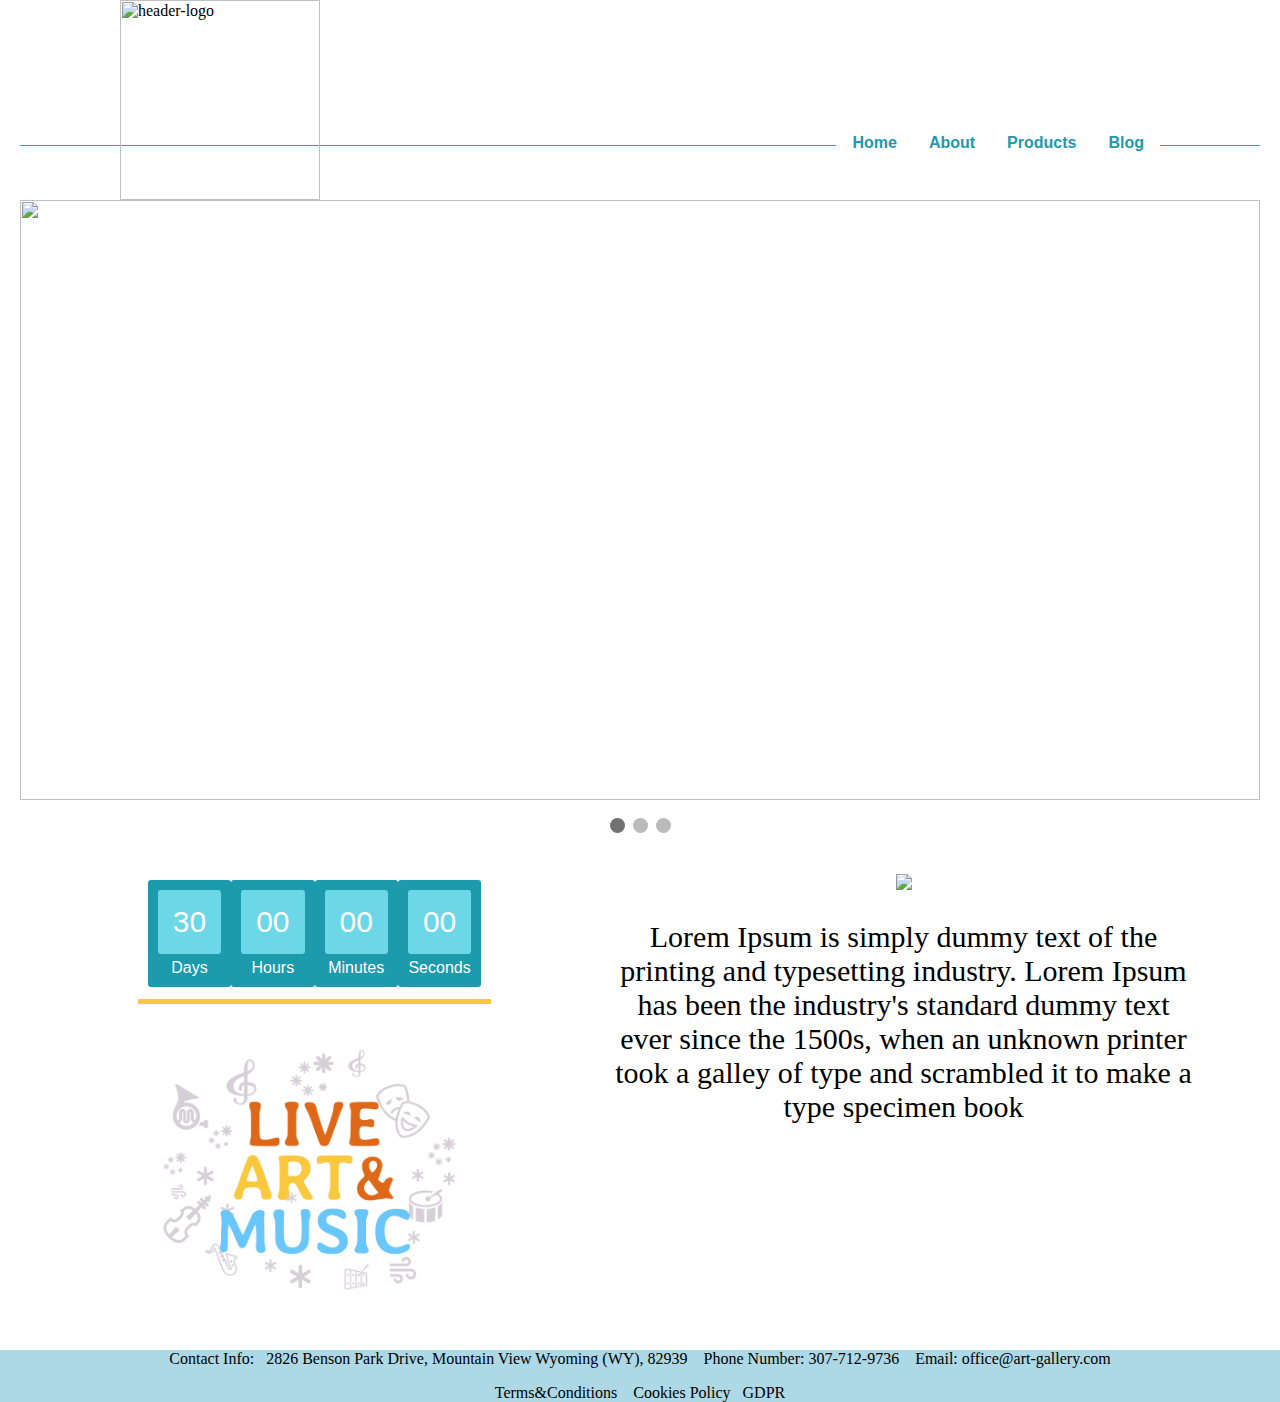
==== index.html @ e4c564b9 "needs to implement the pages for GDPR etc" ====
<DOCTYPE html>
    <html>

    <head>
        <meta charset="UTF-8" />
        <title>Art gallery</title>
        <link rel="stylesheet" href="style.css">
        <link rel="stylesheet" href="clockdown-and-text.css">
        <link rel="stylesheet" href="footer.css">


    </head>

    <body class="wrapper-boxed">
        <div class="site-wrapper">
            <header class="header">
                <div class="image-header-logo">
                    <img src="https://www.graphicsprings.com/filestorage/stencils/2f234a7e6f96383de9d4dafef2736c80.png?width=500&height=500"
                        class="header-logo" alt="header-logo" width="200px" height="200px">
                </div>
                <div id="menu" class="menu">
                    <nav id="access" class="access" role="navigation">
                        <ul>
                            <li><a class="live" href="#home">Home</a></li>
                            <li><a href="#about">About</a></li>
                            <li><a href="#products">Products</a></li>
                            <li><a href="#blog">Blog</a></li>
                        </ul>
                    </nav>
                </div>
            </header>
            <div class="line-under-header"
                style="border-bottom: 1px solid; border-color:#339bbb; margin-top:145px; background-color:red; background:url() no-repeat left bottom;">
            </div>
        </div>
        <br>
        <div class="slideshow-container">

            <div class="img-slideshow fade">
                <img src="https://www.sketch.ca/sketchPub/uploads/2019/03/radical-art-of-young-people.jpg"
                    class="slideshow-item">
            </div>

            <div class="img-slideshow fade">
                <img src="https://www.oxy.edu/sites/default/files/landing-page/banner-images/art-art-history_main_1440x800.jpg"
                    class="slideshow-item">
            </div>

            <div class="img-slideshow fade">
                <img src="https://cdn.shopify.com/s/files/1/0012/3315/8209/files/IMG_20200120_100534_1440x640.jpg?v=1590017213"
                    class="slideshow-item">
            </div>

        </div>
        <br>

        <div style="text-align:center">
            <span class="dot"></span>
            <span class="dot"></span>
            <span class="dot"></span>
        </div>
        <div class="count-and-text">
            <div class="next-event">
                <div id="clockdiv">
                    <div>
                        <span class="days"></span>
                        <div class="smalltext">Days</div>
                    </div>
                    <div>
                        <span class="hours"></span>
                        <div class="smalltext">Hours</div>
                    </div>
                    <div>
                        <span class="minutes"></span>
                        <div class="smalltext">Minutes</div>
                    </div>
                    <div>
                        <span class="seconds"></span>
                        <div class="smalltext">Seconds</div>
                    </div>
                </div>
                <div class="line">
                    &nbsp;
                </div>
                <div class="next-event-img">
                    <img src="images/next-event-img.png" class="img-future-event">
                </div>
            </div>
            <div class="presentation-about-us">
                <div class="presentation-title-img">
                    <img src="https://optionsgroup.advantagegroupgh.com/wp-content/uploads/2020/01/who-are-we.png"
                        class="presentation-image">
                </div>
                <div class="pragraph-about-us">
                    <p class="paragraph-presentation-about-us">Lorem Ipsum is simply dummy text of the printing and
                        typesetting industry. Lorem Ipsum has been
                        the industry's standard dummy text ever since the 1500s, when an unknown printer took a galley
                        of type and scrambled it to make a type specimen book</p>
                </div>
            </div>
        </div>




    
        <footer class="footer">
            <div class="footer-text">
                <p>Contact Info: &nbsp;
                2826  Benson Park Drive, Mountain View 
                Wyoming (WY), 82939 &nbsp;&nbsp;              
                Phone Number: 307-712-9736 &nbsp;&nbsp;
                Email: office@art-gallery.com</p>
                <p>
                    Terms&Conditions &nbsp;&nbsp;
                    Cookies Policy&nbsp;&nbsp;
                    GDPR
                </p>
            </div>
        </footer>

    </body>

    </html>

    <script src="slideshow.js"></script>
    <script src="clockdown.js"></script>
</DOCTYPE>
---- style.css ----
* {
    box-sizing: border-box;
}

.wrapper-boxed {
    width: 1240px;
    margin: auto auto auto auto;
}

.site-wrapper {
    width: 1240px;
    float: left;
    margin: 0px auto auto auto;
    background-color: white;
}

.header-logo {
    float: left;
    margin-left: 100px;
}

nav {
    list-style: none;
    position: relative;
    float: right;
    font-family: 'Georgia', sans-serif;
    font-weight: 600;
    margin-top: 120px;
    margin-right: 100px;
}

ul {
    list-style-type: none;
    margin: 0;
    padding: 0;
    overflow: hidden;
    background-color: white;
    font-weight: bold;
}

li {
    float: left;
}

li a {
    display: block;
    color: #1d9aac;
    text-align: center;
    padding: 14px 16px;
    text-decoration: none;
}

li a:hover {
    background-color: #f2f2f2;
}

.img-slideshow {
    display: none;
    vertical-align: middle;
}

.slideshow-item{
    width:100%;
    height: 600px;
}

.slideshow-container {
    max-width: 1240px;
    position: relative;
    margin: auto;
}

.dot {
    height: 15px;
    width: 15px;
    margin: 0 2px;
    background-color: #bbb;
    border-radius: 50%;
    display: inline-block;
    transition: background-color 0.6s ease;
}

.active {
    background-color: #717171;
}

.fade {
    -webkit-animation-name: fade;
    -webkit-animation-duration: 1.5s;
    animation-name: fade;
    animation-duration: 1.5s;
}



@-webkit-keyframes fade {
    from {
        opacity: .4
    }
    to {
        opacity: 1
    }
}

@keyframes fade {
    from {
        opacity: .4
    }
    to {
        opacity: 1
    }
}

@media only screen and (max-width: 300px) {
    .text {
        font-size: 11px
    }
}
---- clockdown-and-text.css ----
#clockdiv {
    font-family: sans-serif;
    color: #fff;
    display: inline-flex;
    font-weight: 100;
    text-align: center;
    font-size: 30px;
    align-self: center;
}

.next-event-img {
    display: flex;
    align-self: center;
}

#clockdiv>div {
    padding: 10px;
    border-radius: 3px;
    background: #1d9aac;
    display: inline-block;
}

#clockdiv div>span {
    padding: 15px;
    border-radius: 3px;
    background: #6cd7e6;
    display: inline-block;
}

.smalltext {
    padding-top: 5px;
    font-size: 16px;
}

.img-future-event {
    position: relative;
    width: 63%;
    height: 80%;
    margin-top: 2%;
    align-self: center;
    margin-left: auto;
    margin-right: auto;
}

.next-event {
    margin-top: 1.5%;
    display: flex;
    flex-direction: column;
    align-self: center;
    width: 50%;
}

.presentation-about-us {
    display: flex;
    flex-direction: column;
    margin-top: 1%;
    margin-right: 5%;
    width: 50%;
}

.presentation-title-img {
    display: flex;
    margin-right: auto;
    margin-left: auto;

}

.pragraph-about-us {
    display: flex;
    font-size: 30px;
    text-align: center;
}

.count-and-text {
    display: inline-flex;
    margin-bottom: 5%;
    margin-top:2%
}

.line{
    background-color: rgb(250, 200, 60);
    height: 5px;
    margin: 2% 20% 2%;
}
---- footer.css ----
footer{
    text-align: center;
    background-color: lightblue;
    margin: -50px;
}
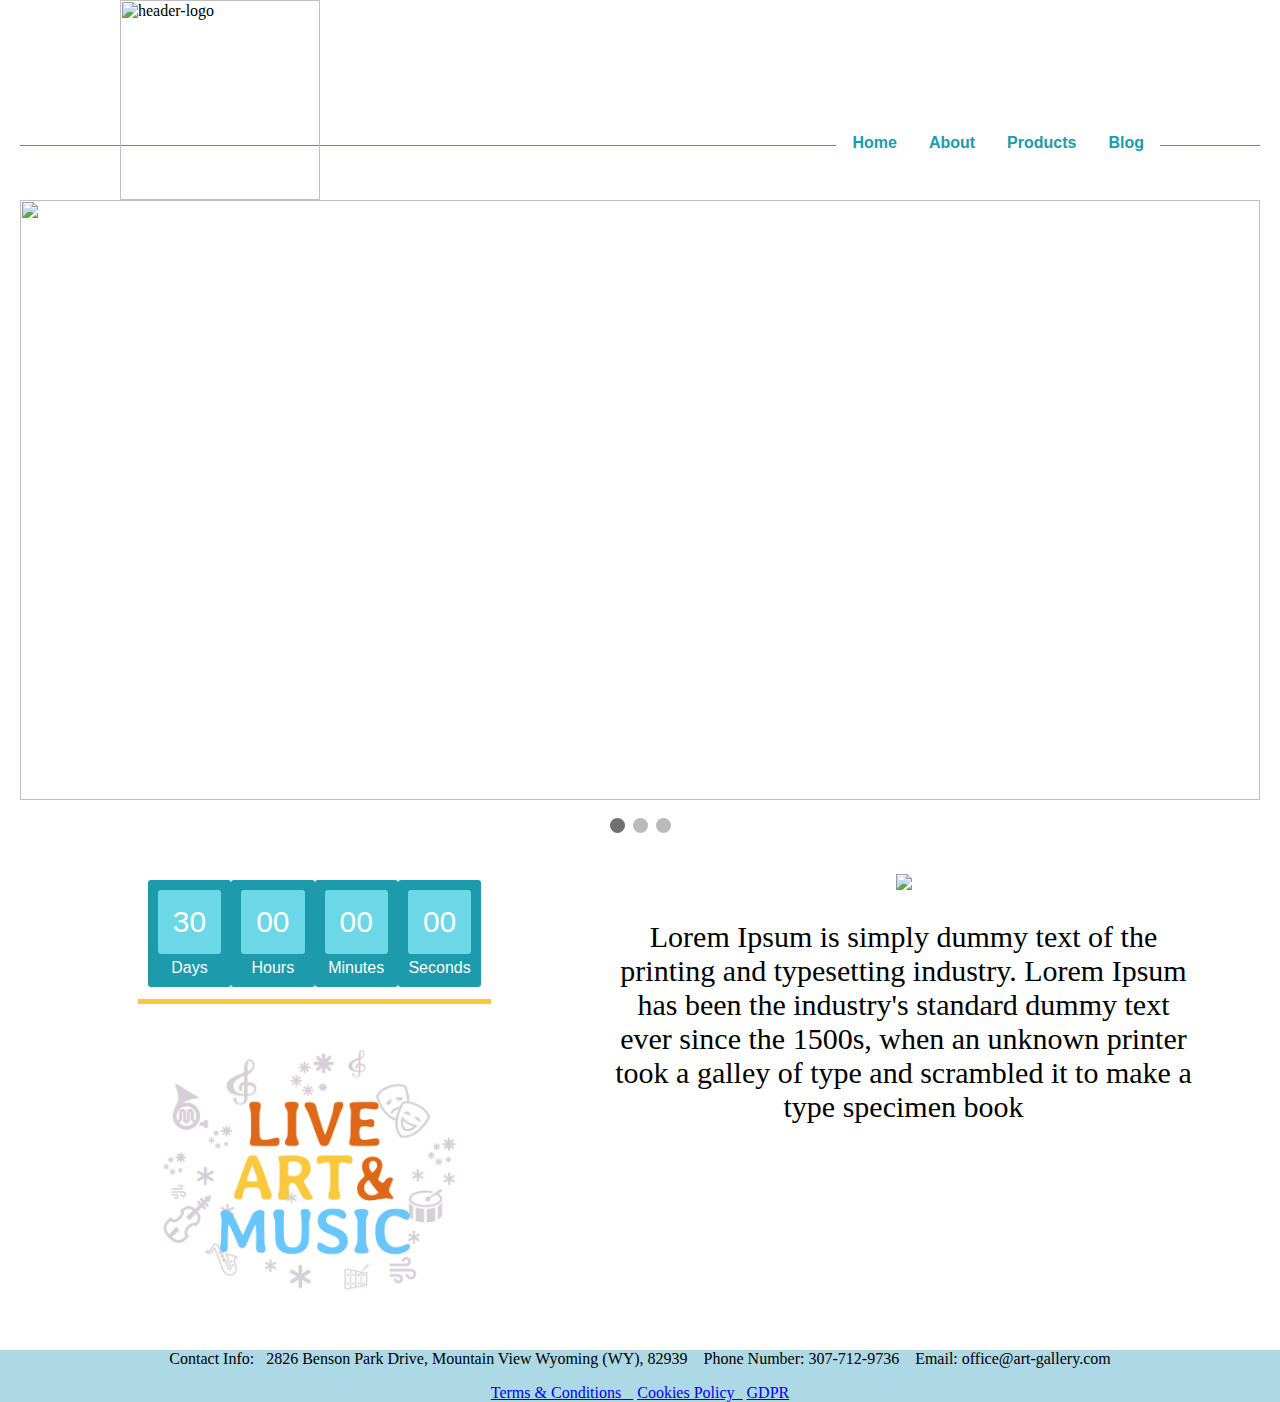
==== commit 674d8dd4: "minor changes" ====
--- a/index.html
+++ b/index.html
@@ -112,9 +112,9 @@
                 Phone Number: 307-712-9736 &nbsp;&nbsp;
                 Email: office@art-gallery.com</p>
                 <p>
-                    Terms&Conditions &nbsp;&nbsp;
-                    Cookies Policy&nbsp;&nbsp;
-                    GDPR
+                    <a href="/url/terms&conditions">Terms & Conditions &nbsp;&nbsp;</a>
+                    <a href="/url/cookies">Cookies Policy&nbsp;&nbsp;</a>
+                    <a href="/url/gdpr">GDPR</a>
                 </p>
             </div>
         </footer>
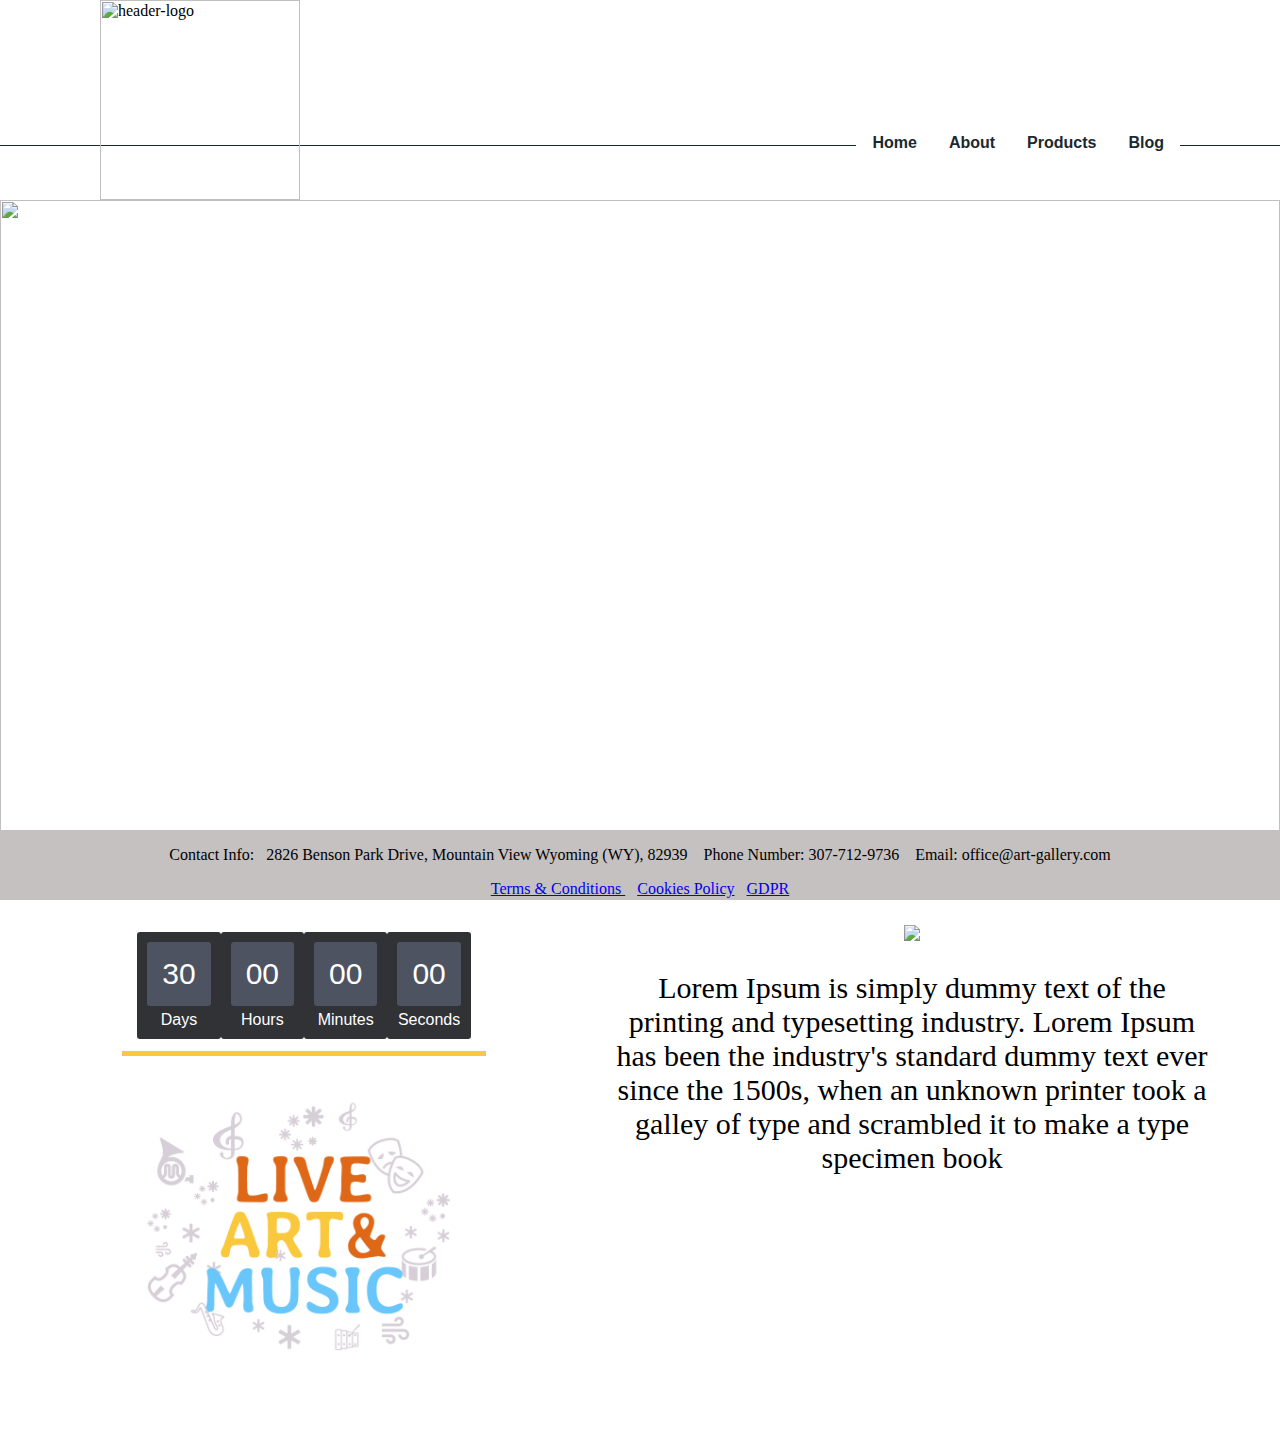
==== commit e5c3dd48: "Commit" ====
--- a/index.html
+++ b/index.html
@@ -30,7 +30,7 @@
                 </div>
             </header>
             <div class="line-under-header"
-                style="border-bottom: 1px solid; border-color:#339bbb; margin-top:145px; background-color:red; background:url() no-repeat left bottom;">
+                style="border-bottom: 1px solid; border-color:#1a2930; margin-top:145px; background-color:red; background:url() no-repeat left bottom;">
             </div>
         </div>
         <br>
@@ -88,8 +88,9 @@
             </div>
             <div class="presentation-about-us">
                 <div class="presentation-title-img">
-                    <img src="https://optionsgroup.advantagegroupgh.com/wp-content/uploads/2020/01/who-are-we.png"
-                        class="presentation-image">
+                    <!-- <img src="https://optionsgroup.advantagegroupgh.com/wp-content/uploads/2020/01/who-are-we.png"
+                        class="presentation-image"> -->
+                    <img src="https://voiise.com/wp-content/uploads/2019/08/Whoarewe-1.png" class="presentation-image">
                 </div>
                 <div class="pragraph-about-us">
                     <p class="paragraph-presentation-about-us">Lorem Ipsum is simply dummy text of the printing and
@@ -103,17 +104,17 @@
 
 
 
-    
+
         <footer class="footer">
             <div class="footer-text">
                 <p>Contact Info: &nbsp;
-                2826  Benson Park Drive, Mountain View 
-                Wyoming (WY), 82939 &nbsp;&nbsp;              
-                Phone Number: 307-712-9736 &nbsp;&nbsp;
-                Email: office@art-gallery.com</p>
+                    2826 Benson Park Drive, Mountain View
+                    Wyoming (WY), 82939 &nbsp;&nbsp;
+                    Phone Number: 307-712-9736 &nbsp;&nbsp;
+                    Email: office@art-gallery.com</p>
                 <p>
-                    <a href="/url/terms&conditions">Terms & Conditions &nbsp;&nbsp;</a>
-                    <a href="/url/cookies">Cookies Policy&nbsp;&nbsp;</a>
+                    <a href="/url/terms&conditions">Terms & Conditions </a>&nbsp;&nbsp;
+                    <a href="/url/cookies">Cookies Policy</a>&nbsp;&nbsp;
                     <a href="/url/gdpr">GDPR</a>
                 </p>
             </div>
--- a/style.css
+++ b/style.css
@@ -3,12 +3,13 @@
 }
 
 .wrapper-boxed {
-    width: 1240px;
+    /* width: 1240px; */
     margin: auto auto auto auto;
+    float: center;
 }
 
 .site-wrapper {
-    width: 1240px;
+    width: 100%;
     float: left;
     margin: 0px auto auto auto;
     background-color: white;
@@ -27,6 +28,7 @@
     font-weight: 600;
     margin-top: 120px;
     margin-right: 100px;
+    background-color:#c5c1c0;
 }
 
 ul {
@@ -44,7 +46,7 @@
 
 li a {
     display: block;
-    color: #1d9aac;
+    color: #1a2930;
     text-align: center;
     padding: 14px 16px;
     text-decoration: none;
@@ -59,13 +61,14 @@
     vertical-align: middle;
 }
 
-.slideshow-item{
-    width:100%;
-    height: 600px;
+.slideshow-item {
+    width: 100%;
+    height: 650px;
 }
 
 .slideshow-container {
-    max-width: 1240px;
+    max-width: 100%;
+    max-height: 100%;
     position: relative;
     margin: auto;
 }
@@ -91,8 +94,6 @@
     animation-duration: 1.5s;
 }
 
-
-
 @-webkit-keyframes fade {
     from {
         opacity: .4
--- a/clockdown-and-text.css
+++ b/clockdown-and-text.css
@@ -16,14 +16,14 @@
 #clockdiv>div {
     padding: 10px;
     border-radius: 3px;
-    background: #1d9aac;
+    background: #303236;
     display: inline-block;
 }
 
 #clockdiv div>span {
     padding: 15px;
     border-radius: 3px;
-    background: #6cd7e6;
+    background: #4d5361;
     display: inline-block;
 }
 
--- a/footer.css
+++ b/footer.css
@@ -1,5 +1,8 @@
-footer{
+.footer {
     text-align: center;
-    background-color: lightblue;
-    margin: -50px;
+    background-color: #c5c1c0;
+    width: 100%;
+    position: fixed;
+    bottom: 0;
+    height: 70px;
 }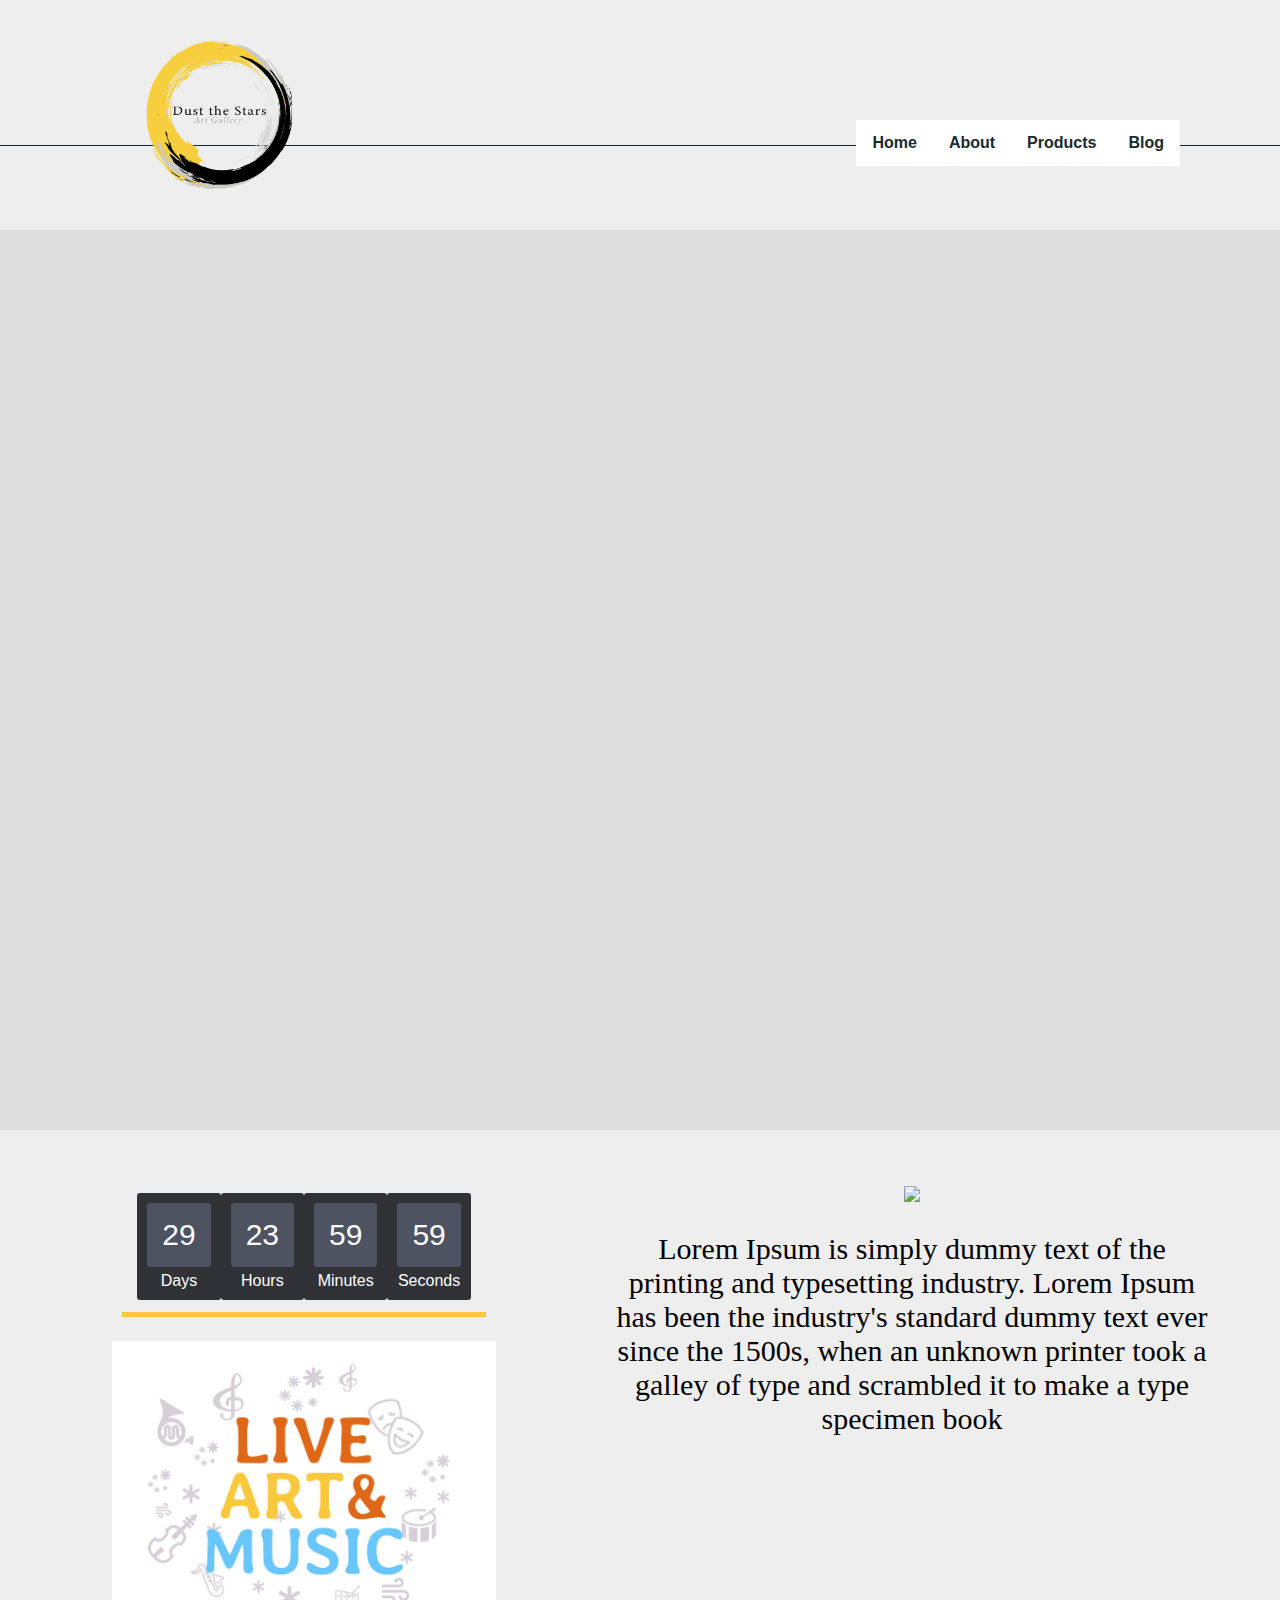
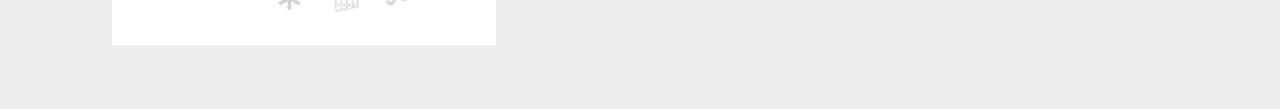
==== commit ef14140e: "problems woth the media query -  slideshow kinda done" ====
--- a/index.html
+++ b/index.html
@@ -4,10 +4,12 @@
     <head>
         <meta charset="UTF-8" />
         <title>Art gallery</title>
+        <script src="https://ajax.googleapis.com/ajax/libs/jquery/3.5.1/jquery.min.js"></script>
         <link rel="stylesheet" href="style.css">
+        <link rel="stylesheet" href="slideshow.css">
         <link rel="stylesheet" href="clockdown-and-text.css">
         <link rel="stylesheet" href="footer.css">
-
+        
 
     </head>
 
@@ -15,8 +17,8 @@
         <div class="site-wrapper">
             <header class="header">
                 <div class="image-header-logo">
-                    <img src="https://www.graphicsprings.com/filestorage/stencils/2f234a7e6f96383de9d4dafef2736c80.png?width=500&height=500"
-                        class="header-logo" alt="header-logo" width="200px" height="200px">
+                    <img src="images/dust-the-stars.png" class="header-logo" alt="header-logo" width="230px"
+                        height="230px">
                 </div>
                 <div id="menu" class="menu">
                     <nav id="access" class="access" role="navigation">
@@ -34,31 +36,52 @@
             </div>
         </div>
         <br>
-        <div class="slideshow-container">
-
-            <div class="img-slideshow fade">
-                <img src="https://www.sketch.ca/sketchPub/uploads/2019/03/radical-art-of-young-people.jpg"
-                    class="slideshow-item">
+            <div class="container">
+                <section class="slideshow">
+                    <div
+                        style="background: url('https://www.vippng.com/png/full/18-183045_tumblr-black-white-black-white-grey-smoke-aesthetic.png') center center / cover no-repeat ">
+                    </div>
+                    <div
+                        style="background: url('https://media2.fdncms.com/orlando/imager/u/original/2524596/gp_1956_-_be_afraid_of_the_enormity_of_the_possible_.jpg') center center / cover no-repeat ">
+                    </div>
+                    <div
+                        style="background: url('https://wallpaperaccess.com/full/2548730.jpg') center center / cover no-repeat ">
+                    </div>
+                    <div
+                        style="background: url('https://monovisionsawards.com/upload/images/155767286123lrezebra_back_landscape.jpg') center center / cover no-repeat ">
+                    </div>
+                    <div
+                        style="background: url('https://i.pinimg.com/originals/60/b2/b9/60b2b958471e0b2a685602ed671369b5.jpg') center center / cover no-repeat ">
+                    </div>
+                    <div
+                        style="background: url('https://www.lookslikefilm.com/wp-content/uploads/2019/07/Aga-Andrews-www.aga-andrews.uk5_.jpg') center center / cover no-repeat ">
+                    </div>
+                    <div
+                        style="background: url('https://www.artroomgalleryonline.com/img/portfolio/2018/Black%20&%20White%20-%202018/Huijiu-gallery,,.jpg') center center / cover no-repeat ">
+                    </div>
+                </section>
+                <section class="back">
+                    <div class="column">
+                        <h1>D</h1>
+                        <h1>U</h1>
+                        <h1>S</h1>
+                        <h1>T</h1>
+                        <h1>&nbsp;</h1>
+                        <h1>T</h1>
+                        <h1>H</h1>
+                        <h1>E</h1>
+                        <h1>&nbsp;</h1>
+                        <h1>S</h1>
+                        <h1>T</h1>
+                        <h1>A</h1>
+                        <h1>R</h1>
+                        <h1>S</h1>
+                        <h2>&nbsp;</h2>
+                        <h2>Click here</h2>
+                    </div>
+                </section>
             </div>
-
-            <div class="img-slideshow fade">
-                <img src="https://www.oxy.edu/sites/default/files/landing-page/banner-images/art-art-history_main_1440x800.jpg"
-                    class="slideshow-item">
-            </div>
-
-            <div class="img-slideshow fade">
-                <img src="https://cdn.shopify.com/s/files/1/0012/3315/8209/files/IMG_20200120_100534_1440x640.jpg?v=1590017213"
-                    class="slideshow-item">
-            </div>
-
-        </div>
         <br>
-
-        <div style="text-align:center">
-            <span class="dot"></span>
-            <span class="dot"></span>
-            <span class="dot"></span>
-        </div>
         <div class="count-and-text">
             <div class="next-event">
                 <div id="clockdiv">
@@ -88,8 +111,8 @@
             </div>
             <div class="presentation-about-us">
                 <div class="presentation-title-img">
-                    <!-- <img src="https://optionsgroup.advantagegroupgh.com/wp-content/uploads/2020/01/who-are-we.png"
-                        class="presentation-image"> -->
+                     <!-- <img src="https://optionsgroup.advantagegroupgh.com/wp-content/uploads/2020/01/who-are-we.png"
+                        class="presentation-image">  -->
                     <img src="https://voiise.com/wp-content/uploads/2019/08/Whoarewe-1.png" class="presentation-image">
                 </div>
                 <div class="pragraph-about-us">
@@ -100,12 +123,7 @@
                 </div>
             </div>
         </div>
-
-
-
-
-
-        <footer class="footer">
+        <!-- <footer class="footer">
             <div class="footer-text">
                 <p>Contact Info: &nbsp;
                     2826 Benson Park Drive, Mountain View
@@ -118,12 +136,12 @@
                     <a href="/url/gdpr">GDPR</a>
                 </p>
             </div>
-        </footer>
+        </footer>  -->
 
     </body>
 
     </html>
 
-    <script src="slideshow.js"></script>
+    <script src="slideshow-final.js"></script>
     <script src="clockdown.js"></script>
 </DOCTYPE>--- a/style.css
+++ b/style.css
@@ -6,13 +6,15 @@
     /* width: 1240px; */
     margin: auto auto auto auto;
     float: center;
+    background-color: rgb(238, 238, 238);
 }
 
 .site-wrapper {
     width: 100%;
     float: left;
     margin: 0px auto auto auto;
-    background-color: white;
+    background-color:rgb(238, 238, 238);;
+
 }
 
 .header-logo {
@@ -55,65 +57,3 @@
 li a:hover {
     background-color: #f2f2f2;
 }
-
-.img-slideshow {
-    display: none;
-    vertical-align: middle;
-}
-
-.slideshow-item {
-    width: 100%;
-    height: 650px;
-}
-
-.slideshow-container {
-    max-width: 100%;
-    max-height: 100%;
-    position: relative;
-    margin: auto;
-}
-
-.dot {
-    height: 15px;
-    width: 15px;
-    margin: 0 2px;
-    background-color: #bbb;
-    border-radius: 50%;
-    display: inline-block;
-    transition: background-color 0.6s ease;
-}
-
-.active {
-    background-color: #717171;
-}
-
-.fade {
-    -webkit-animation-name: fade;
-    -webkit-animation-duration: 1.5s;
-    animation-name: fade;
-    animation-duration: 1.5s;
-}
-
-@-webkit-keyframes fade {
-    from {
-        opacity: .4
-    }
-    to {
-        opacity: 1
-    }
-}
-
-@keyframes fade {
-    from {
-        opacity: .4
-    }
-    to {
-        opacity: 1
-    }
-}
-
-@media only screen and (max-width: 300px) {
-    .text {
-        font-size: 11px
-    }
-}--- a/slideshow.css
+++ b/slideshow.css
@@ -0,0 +1,142 @@
+.container {
+    width: 100%;
+    height: 100%;
+    display: flex;
+    flex-direction: row;
+}
+.container .forward {
+    flex-grow: 1;
+    cursor: pointer;
+}
+.container .back {
+    flex-grow: 1;
+    cursor: pointer;
+    background: #52f9d4;
+    background: #eee;
+    display: flex;
+    flex-direction: column;
+    align-items: center;
+    justify-content: center;
+}
+.slideshow {
+    background: #ddd;
+    position: relative;
+    min-width: 161.8034vh;
+    height: 100vh;
+    margin: 0 auto;
+    overflow: hidden;
+}
+.slideshow > div {
+    position: absolute;
+    z-index: 900;
+    transition: all 400ms ease-out;
+    animation: genie 400ms forwards ease-out;
+    background-size: cover;
+    background-repeat: no-repeat;
+    background-attachment: fixed;
+    background-position: center center;
+    width: 9.016986vh;
+    height: 5.5728vh;
+    left: 114.59055442vh;
+    top: 70.820377901vh;
+    opacity: 0;
+}
+.slideshow > div:nth-child(1) {
+    opacity: 1;
+    width: 100vh;
+    height: 100vh;
+    top: 0;
+    left: 0;
+    background-color: #52f9d4;
+    z-index: 999;
+}
+.slideshow > div:nth-child(2) {
+    opacity: 1;
+    width: 61.8034vh;
+    height: 61.8034vh;
+    top: 0vh;
+    left: 100vh;
+    background-color: #51e3c2;
+    z-index: 998;
+}
+.slideshow > div:nth-child(3) {
+    opacity: 1;
+    width: 38.19783669vh;
+    height: 38.19783669vh;
+    top: 61.8034vh;
+    left: 123.60615331vh;
+    background-color: #53c7ad;
+    z-index: 997;
+}
+.slideshow > div:nth-child(4) {
+    opacity: 1;
+    width: 23.60778717vh;
+    height: 23.60778717vh;
+    top: 76.39221283vh;
+    left: 100vh;
+    background-color: #51af9a;
+    z-index: 996;
+}
+.slideshow > div:nth-child(5) {
+    opacity: 1;
+    height: 14.59055442vh;
+    width: 14.59055442vh;
+    top: 61.8034vh;
+    left: 100vh;
+    background: #4d9686;
+    z-index: 995;
+}
+.slideshow > div:nth-child(6) {
+    opacity: 1;
+    height: 9.016986vh;
+    width: 9.016986vh;
+    top: 61.8034vh;
+    left: 114.59055442vh;
+    background: #498376;
+    z-index: 994;
+}
+.slideshow > div:nth-child(7) {
+    opacity: 1;
+    width: 9.016986vh;
+    height: 5.5728vh;
+    left: 114.59055442vh;
+    top: 70.820377901vh;
+    z-index: 993;
+}
+@keyframes genie {
+    0% {
+        opacity: 0;
+   }
+    100% {
+        opacity: 1;
+   }
+}
+button {
+    position: absolute;
+    top: 0;
+    left: 0;
+    height: 60px;
+    width: 200px;
+}
+.column {
+    padding: 1rem;
+    color: #333;
+}
+.column h1, .column h2, .column h3, .column h4 {
+    font-weight: 300;
+}
+.column h1 {
+    font-size: 1.8rem;
+    text-align: center;
+}
+.column h2 {
+    font-size: 18px;
+    text-align: center;
+
+}
+
+@media screen and (max-width: 600px) {
+    div.column {
+      font-size: 5px;
+    }
+}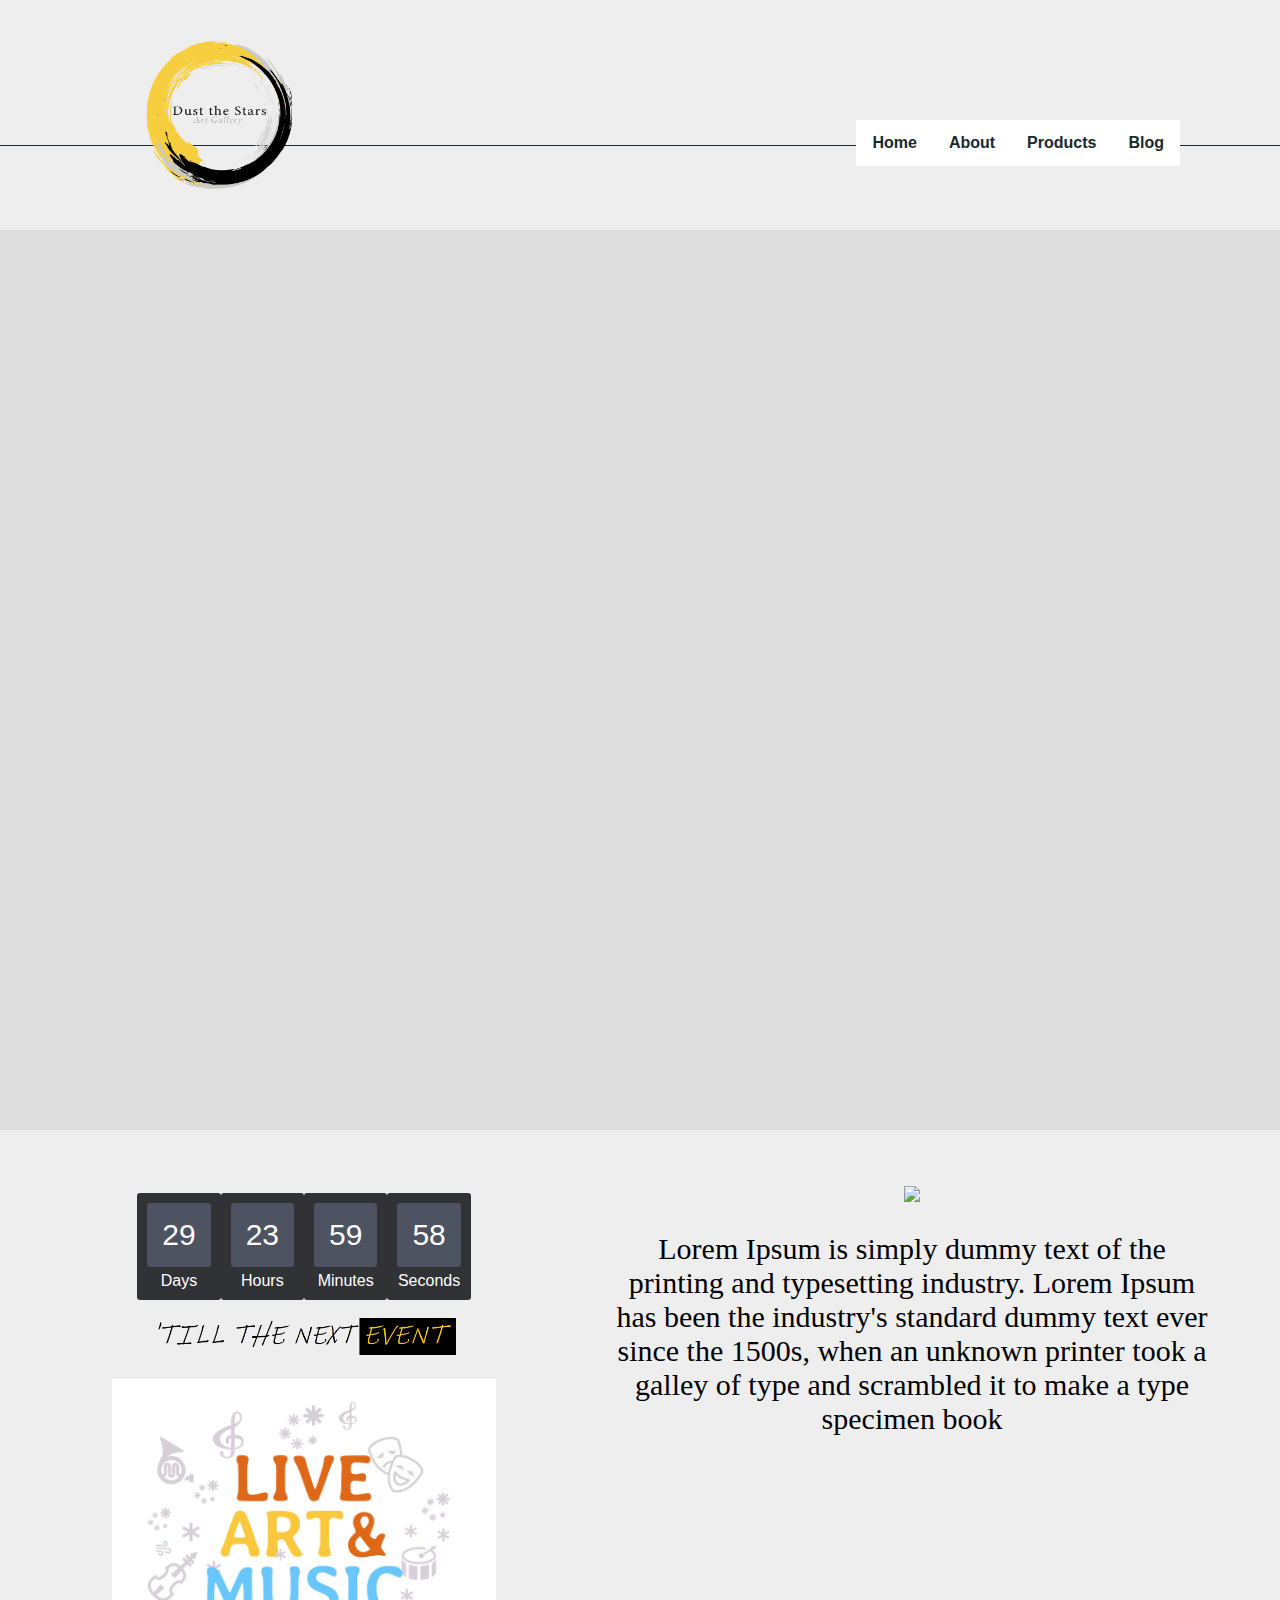
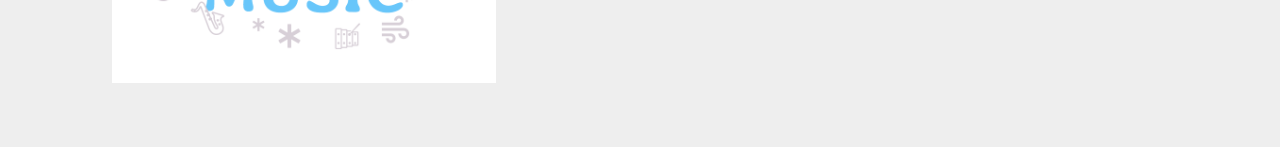
==== commit b9290a1c: "Slideshow needs media query" ====
--- a/index.html
+++ b/index.html
@@ -77,7 +77,6 @@
                         <h1>R</h1>
                         <h1>S</h1>
                         <h2>&nbsp;</h2>
-                        <h2>Click here</h2>
                     </div>
                 </section>
             </div>
@@ -102,9 +101,9 @@
                         <div class="smalltext">Seconds</div>
                     </div>
                 </div>
-                <div class="line">
-                    &nbsp;
-                </div>
+                <div class="next-event-text">
+                    <img src="images/next-event.png" class="text-future-event" >
+                </div> 
                 <div class="next-event-img">
                     <img src="images/next-event-img.png" class="img-future-event">
                 </div>
@@ -123,6 +122,7 @@
                 </div>
             </div>
         </div>
+        
         <!-- <footer class="footer">
             <div class="footer-text">
                 <p>Contact Info: &nbsp;
--- a/slideshow.css
+++ b/slideshow.css
@@ -129,11 +129,6 @@
     font-size: 1.8rem;
     text-align: center;
 }
-.column h2 {
-    font-size: 18px;
-    text-align: center;
-
-}
 
 @media screen and (max-width: 600px) {
     div.column {
--- a/clockdown-and-text.css
+++ b/clockdown-and-text.css
@@ -77,8 +77,13 @@
     margin-top:2%
 }
 
-.line{
-    background-color: rgb(250, 200, 60);
-    height: 5px;
-    margin: 2% 20% 2%;
+.text-future-event{
+    display: flex;
+    position: relative;
+    margin-top: 3%;
+    margin-bottom: 2%;
+    width: 50%;
+    align-self: center;
+    margin-left: auto;
+    margin-right: auto;
 }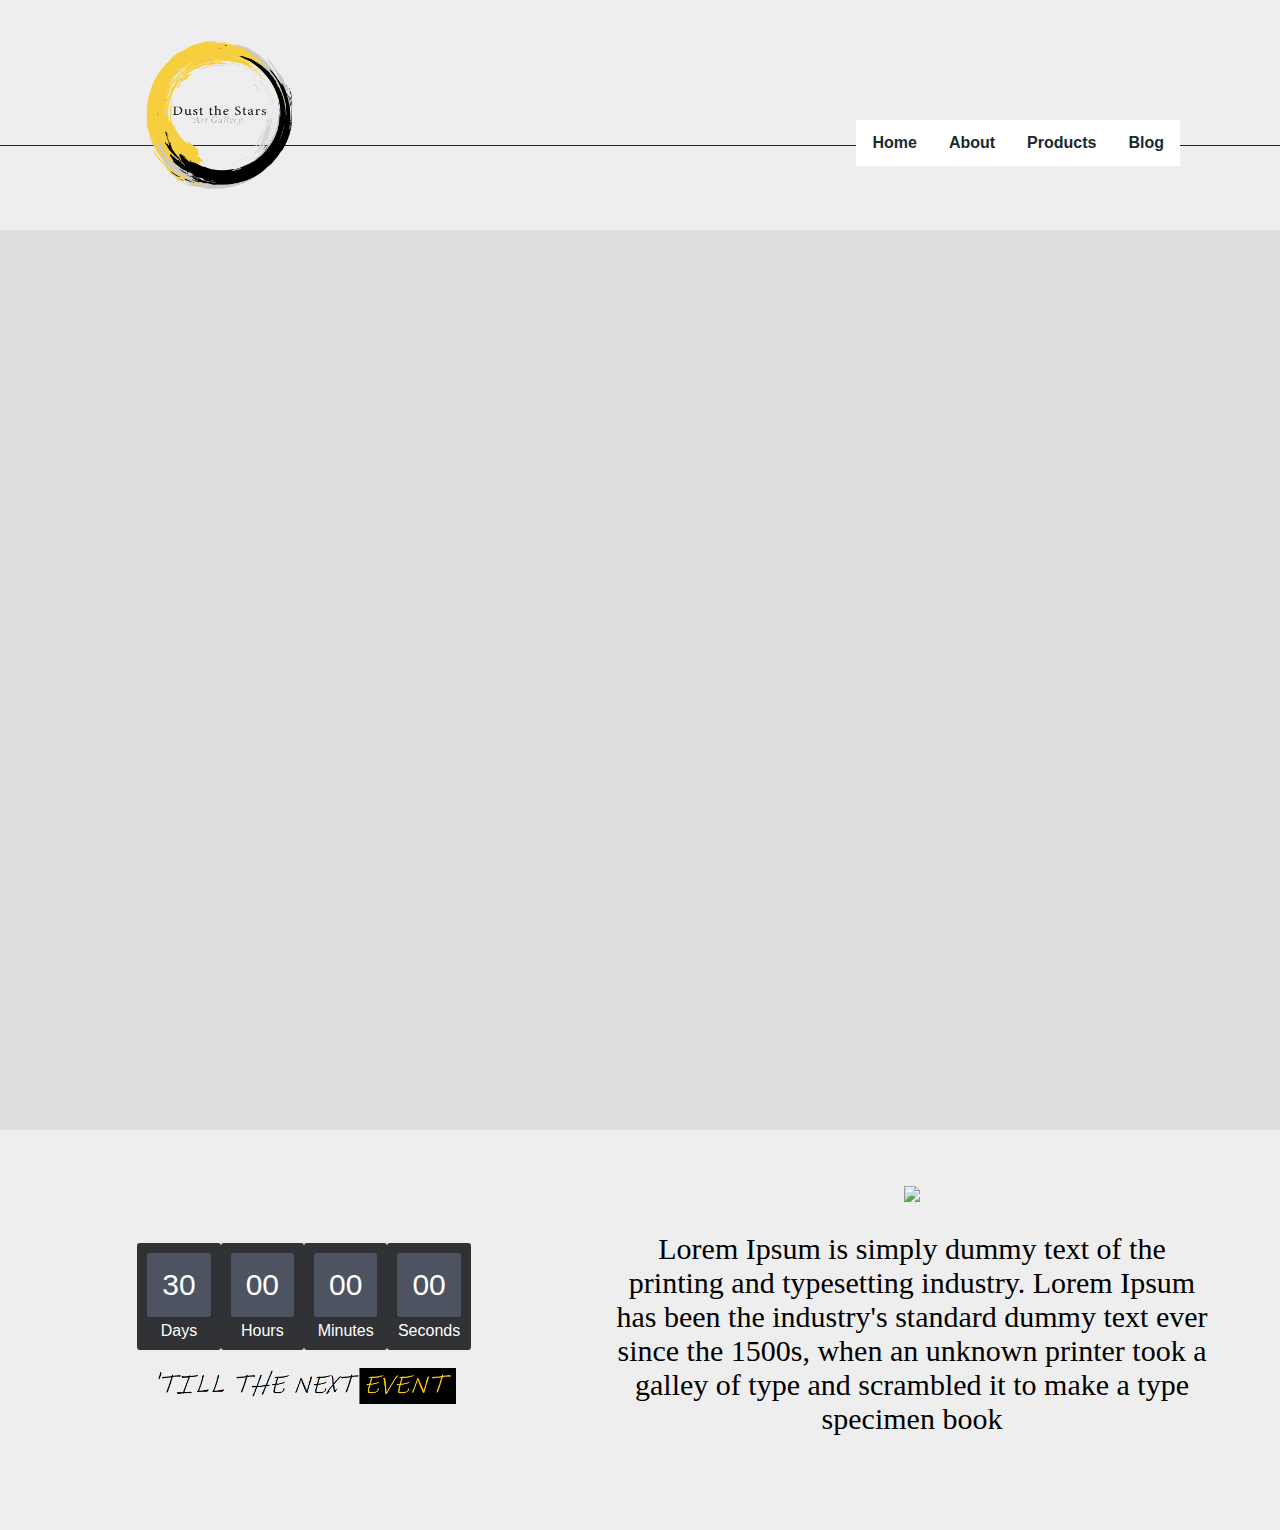
==== commit e40c8e30: "Needs fixing at the countdown and the new text reintroduced" ====
--- a/index.html
+++ b/index.html
@@ -9,7 +9,9 @@
         <link rel="stylesheet" href="slideshow.css">
         <link rel="stylesheet" href="clockdown-and-text.css">
         <link rel="stylesheet" href="footer.css">
-        
+        <link rel="stylesheet" href="curved-line.css">
+
+
 
     </head>
 
@@ -36,53 +38,54 @@
             </div>
         </div>
         <br>
-            <div class="container">
-                <section class="slideshow">
-                    <div
-                        style="background: url('https://www.vippng.com/png/full/18-183045_tumblr-black-white-black-white-grey-smoke-aesthetic.png') center center / cover no-repeat ">
-                    </div>
-                    <div
-                        style="background: url('https://media2.fdncms.com/orlando/imager/u/original/2524596/gp_1956_-_be_afraid_of_the_enormity_of_the_possible_.jpg') center center / cover no-repeat ">
-                    </div>
-                    <div
-                        style="background: url('https://wallpaperaccess.com/full/2548730.jpg') center center / cover no-repeat ">
-                    </div>
-                    <div
-                        style="background: url('https://monovisionsawards.com/upload/images/155767286123lrezebra_back_landscape.jpg') center center / cover no-repeat ">
-                    </div>
-                    <div
-                        style="background: url('https://i.pinimg.com/originals/60/b2/b9/60b2b958471e0b2a685602ed671369b5.jpg') center center / cover no-repeat ">
-                    </div>
-                    <div
-                        style="background: url('https://www.lookslikefilm.com/wp-content/uploads/2019/07/Aga-Andrews-www.aga-andrews.uk5_.jpg') center center / cover no-repeat ">
-                    </div>
-                    <div
-                        style="background: url('https://www.artroomgalleryonline.com/img/portfolio/2018/Black%20&%20White%20-%202018/Huijiu-gallery,,.jpg') center center / cover no-repeat ">
-                    </div>
-                </section>
-                <section class="back">
-                    <div class="column">
-                        <h1>D</h1>
-                        <h1>U</h1>
-                        <h1>S</h1>
-                        <h1>T</h1>
-                        <h1>&nbsp;</h1>
-                        <h1>T</h1>
-                        <h1>H</h1>
-                        <h1>E</h1>
-                        <h1>&nbsp;</h1>
-                        <h1>S</h1>
-                        <h1>T</h1>
-                        <h1>A</h1>
-                        <h1>R</h1>
-                        <h1>S</h1>
-                        <h2>&nbsp;</h2>
-                    </div>
-                </section>
-            </div>
+        <div class="container">
+            <section class="slideshow">
+                <div
+                    style="background: url('https://www.vippng.com/png/full/18-183045_tumblr-black-white-black-white-grey-smoke-aesthetic.png') center center / cover no-repeat ">
+                </div>
+                <div
+                    style="background: url('https://media2.fdncms.com/orlando/imager/u/original/2524596/gp_1956_-_be_afraid_of_the_enormity_of_the_possible_.jpg') center center / cover no-repeat ">
+                </div>
+                <div
+                    style="background: url('https://wallpaperaccess.com/full/2548730.jpg') center center / cover no-repeat ">
+                </div>
+                <div
+                    style="background: url('https://monovisionsawards.com/upload/images/155767286123lrezebra_back_landscape.jpg') center center / cover no-repeat ">
+                </div>
+                <div
+                    style="background: url('https://i.pinimg.com/originals/60/b2/b9/60b2b958471e0b2a685602ed671369b5.jpg') center center / cover no-repeat ">
+                </div>
+                <div
+                    style="background: url('https://www.lookslikefilm.com/wp-content/uploads/2019/07/Aga-Andrews-www.aga-andrews.uk5_.jpg') center center / cover no-repeat ">
+                </div>
+                <div
+                    style="background: url('https://www.artroomgalleryonline.com/img/portfolio/2018/Black%20&%20White%20-%202018/Huijiu-gallery,,.jpg') center center / cover no-repeat ">
+                </div>
+            </section>
+            <section class="back">
+                <div class="column">
+                    <h1>D</h1>
+                    <h1>U</h1>
+                    <h1>S</h1>
+                    <h1>T</h1>
+                    <h1>&nbsp;</h1>
+                    <h1>T</h1>
+                    <h1>H</h1>
+                    <h1>E</h1>
+                    <h1>&nbsp;</h1>
+                    <h1>S</h1>
+                    <h1>T</h1>
+                    <h1>A</h1>
+                    <h1>R</h1>
+                    <h1>S</h1>
+                    <h2>&nbsp;</h2>
+                </div>
+            </section>
+        </div>
         <br>
         <div class="count-and-text">
-            <div class="next-event">
+            <div class="next-event">  
+              
                 <div id="clockdiv">
                     <div>
                         <span class="days"></span>
@@ -102,15 +105,15 @@
                     </div>
                 </div>
                 <div class="next-event-text">
-                    <img src="images/next-event.png" class="text-future-event" >
-                </div> 
-                <div class="next-event-img">
+                    <img src="images/next-event.png" class="text-future-event">
+                </div>
+                <!-- <div class="next-event-img">
                     <img src="images/next-event-img.png" class="img-future-event">
-                </div>
+                </div> -->
             </div>
             <div class="presentation-about-us">
                 <div class="presentation-title-img">
-                     <!-- <img src="https://optionsgroup.advantagegroupgh.com/wp-content/uploads/2020/01/who-are-we.png"
+                    <!-- <img src="https://optionsgroup.advantagegroupgh.com/wp-content/uploads/2020/01/who-are-we.png"
                         class="presentation-image">  -->
                     <img src="https://voiise.com/wp-content/uploads/2019/08/Whoarewe-1.png" class="presentation-image">
                 </div>
@@ -137,7 +140,14 @@
                 </p>
             </div>
         </footer>  -->
-
+        <div class="things">
+            <div class="content">
+              <div class="arrow">
+                <div class="curve"></div>
+                <div class="point"></div>
+              </div>
+            </div> 
+          </div>
     </body>
 
     </html>
--- a/clockdown-and-text.css
+++ b/clockdown-and-text.css
@@ -62,6 +62,7 @@
     display: flex;
     margin-right: auto;
     margin-left: auto;
+    align-self: center;
 
 }
 
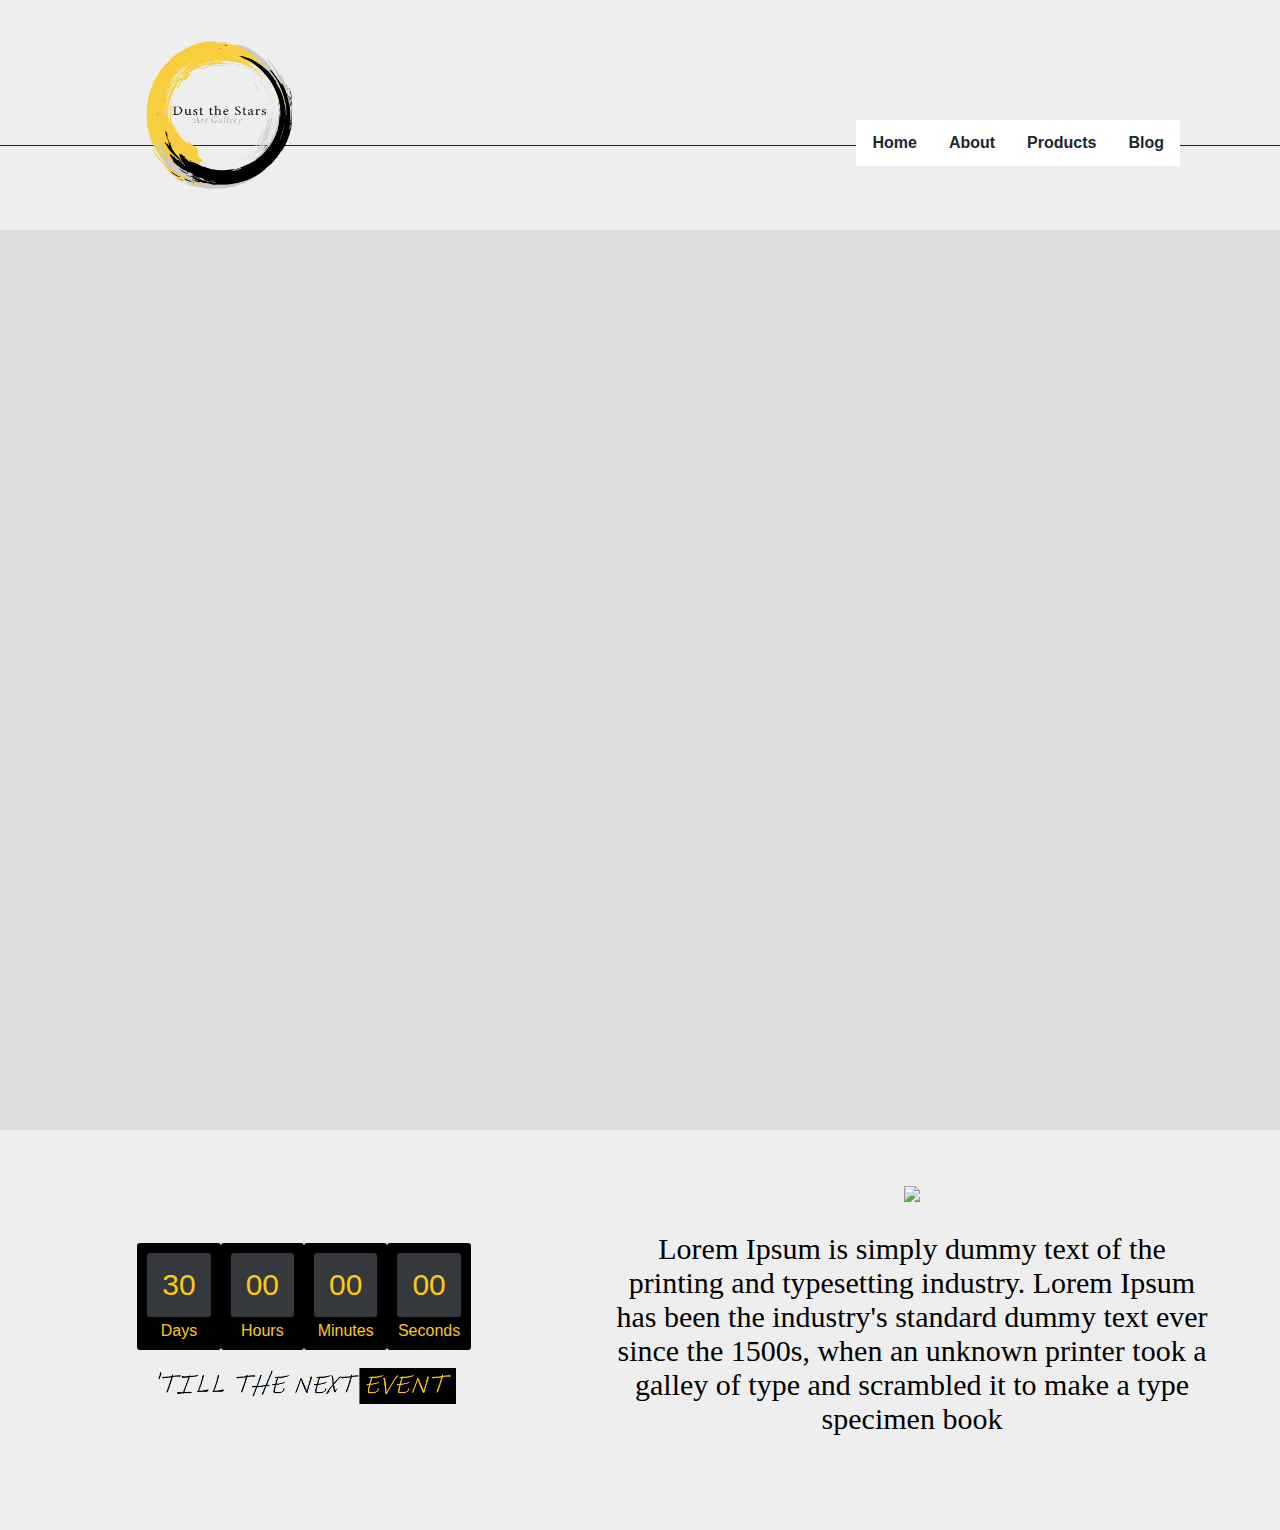
==== commit d7a932e6: "Done with the header dorm about page" ====
--- a/index.html
+++ b/index.html
@@ -25,8 +25,8 @@
                 <div id="menu" class="menu">
                     <nav id="access" class="access" role="navigation">
                         <ul>
-                            <li><a class="live" href="#home">Home</a></li>
-                            <li><a href="#about">About</a></li>
+                            <li><a class="live" href="/index.html">Home</a></li>
+                            <li><a href="/aboutus.html">About</a></li>
                             <li><a href="#products">Products</a></li>
                             <li><a href="#blog">Blog</a></li>
                         </ul>
--- a/clockdown-and-text.css
+++ b/clockdown-and-text.css
@@ -1,6 +1,6 @@
 #clockdiv {
     font-family: sans-serif;
-    color: #fff;
+    color: rgb(255, 201, 14);
     display: inline-flex;
     font-weight: 100;
     text-align: center;
@@ -16,14 +16,14 @@
 #clockdiv>div {
     padding: 10px;
     border-radius: 3px;
-    background: #303236;
+    background: #000000;
     display: inline-block;
 }
 
 #clockdiv div>span {
     padding: 15px;
     border-radius: 3px;
-    background: #4d5361;
+    background: #35393d;
     display: inline-block;
 }
 
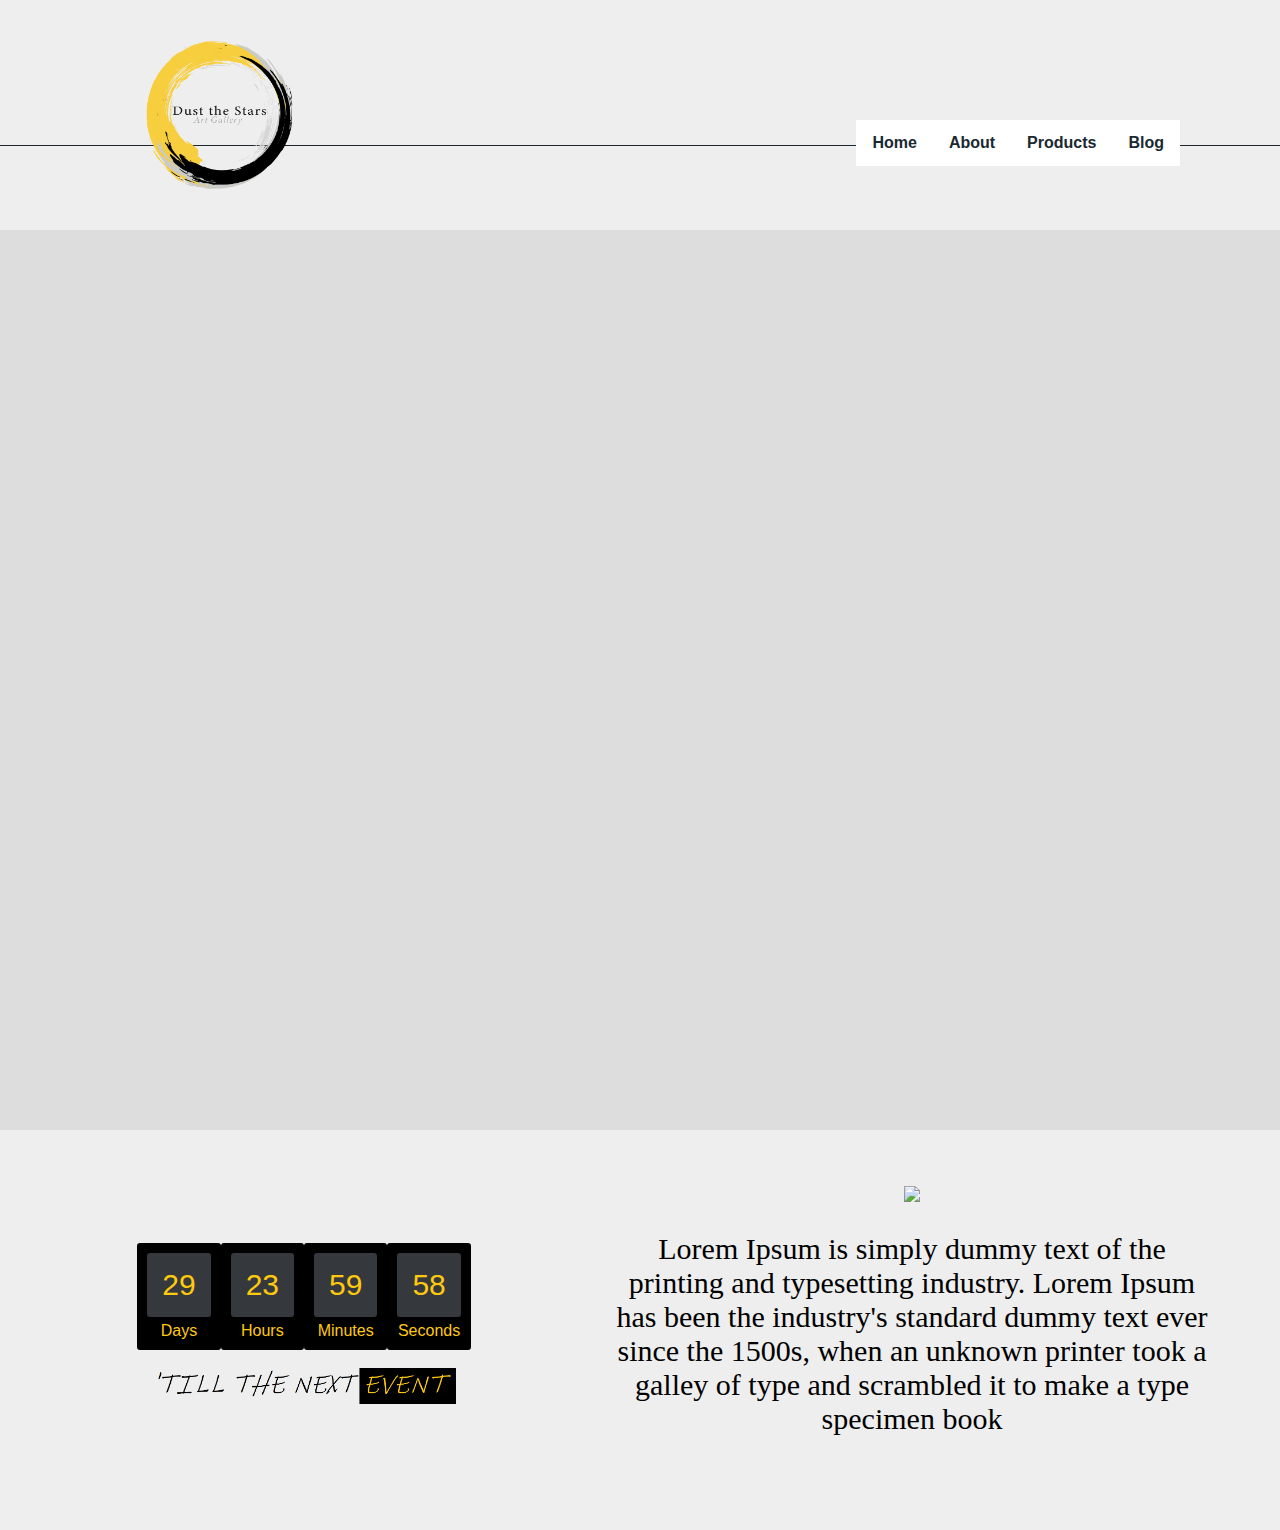
==== commit 427d6b2d: "I have still no idea" ====
--- a/index.html
+++ b/index.html
@@ -27,8 +27,8 @@
                         <ul>
                             <li><a class="live" href="/index.html">Home</a></li>
                             <li><a href="/aboutus.html">About</a></li>
-                            <li><a href="#products">Products</a></li>
-                            <li><a href="#blog">Blog</a></li>
+                            <li><a href="/products.html">Products</a></li>
+                            <li><a href="/blog.html">Blog</a></li>
                         </ul>
                     </nav>
                 </div>
